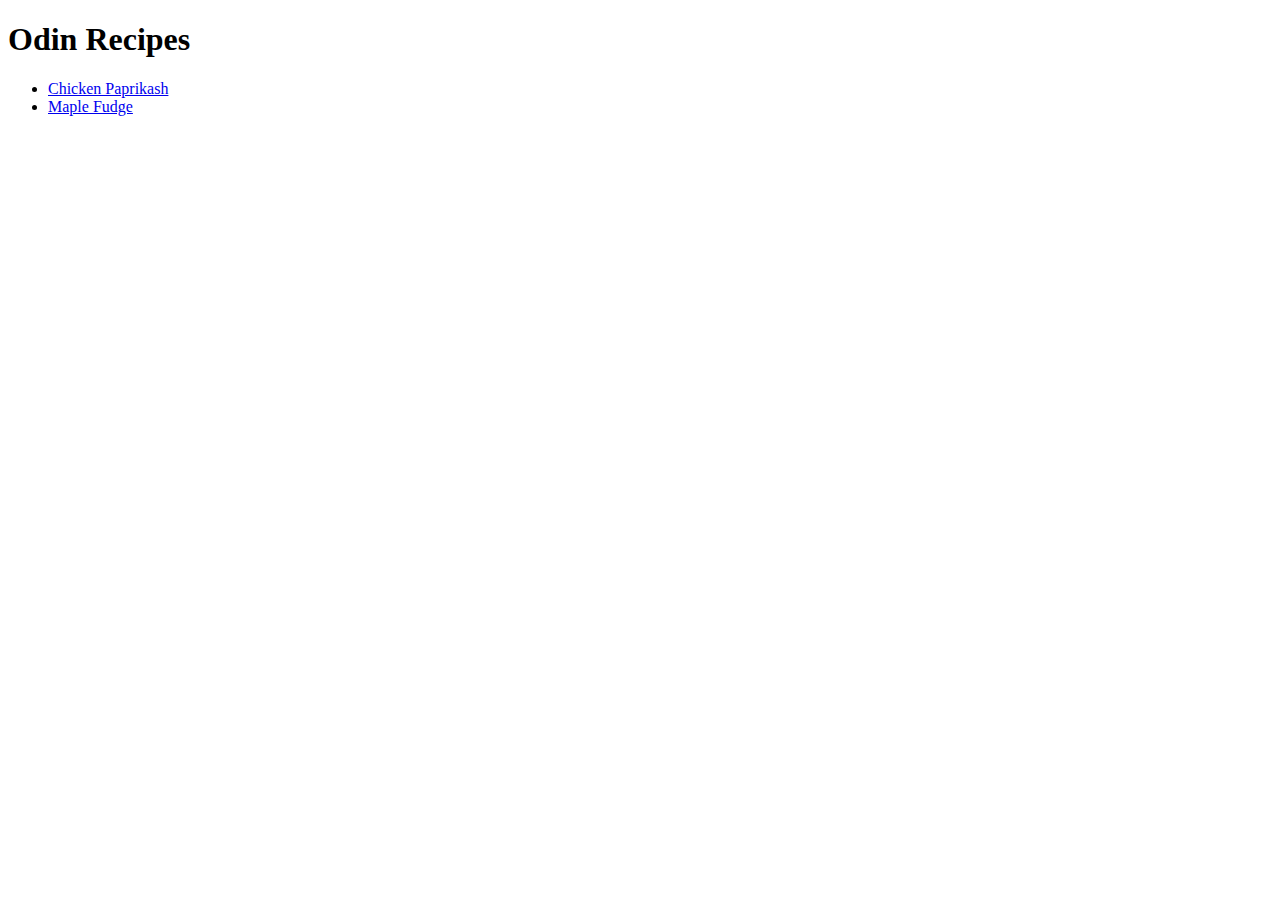
==== index.html @ 76c665a8 "Put links to recipe pages in a list" ====
<!DOCTYPE html>
<html lang="en">
  <head>
    <meta charset="utf-8">
    <title>Odin Recipes</title>
  </head>
  <body>
    <h1>Odin Recipes</h1>
    <ul>
      <li><a href="recipes/chicken-paprikash.html">Chicken Paprikash</a></li>
      <li><a href="recipes/maple-fudge.html">Maple Fudge</a></li>
    </ul>
  </body>
</html>
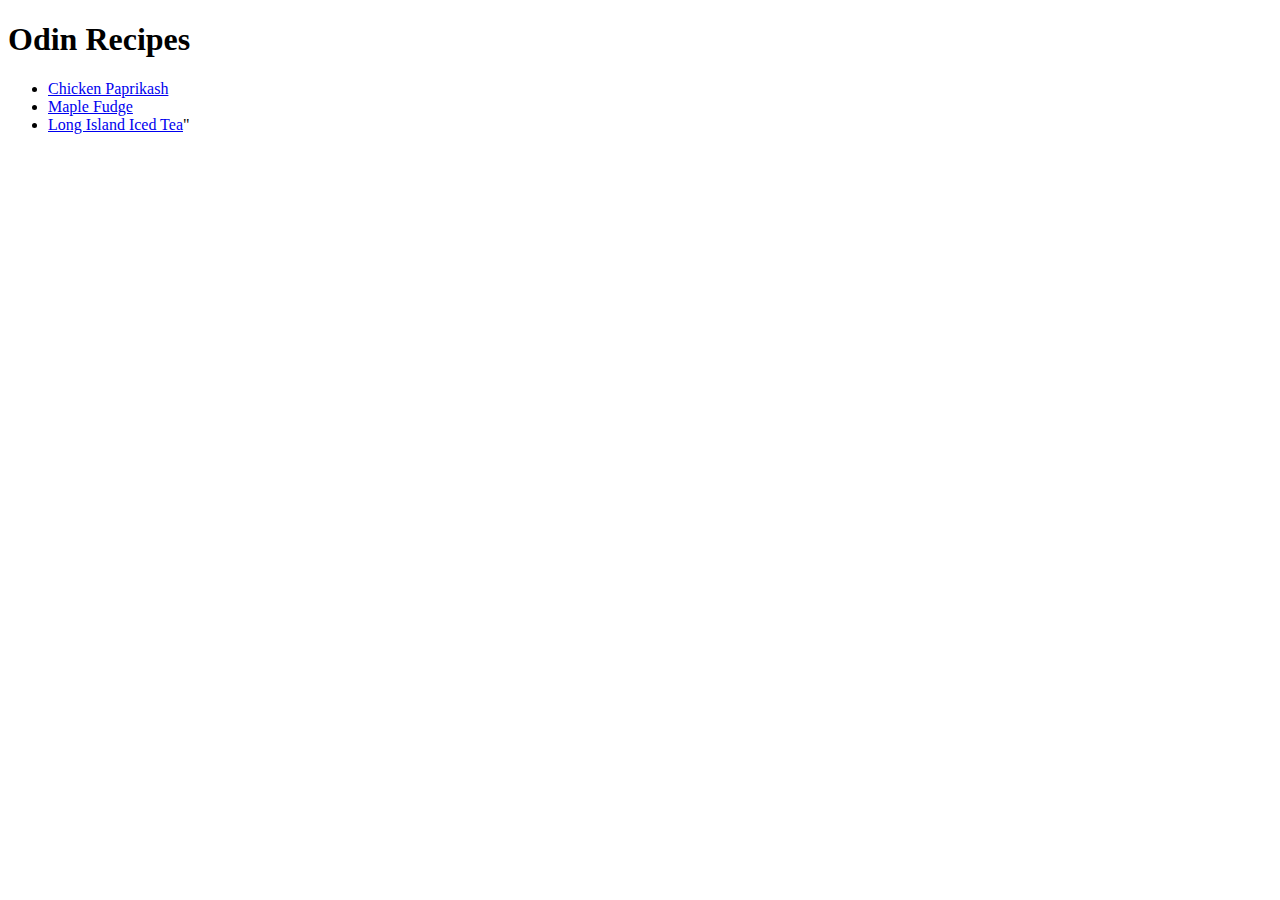
==== commit 674f42c6: "Add long island iced tea recipe page" ====
--- a/index.html
+++ b/index.html
@@ -9,6 +9,7 @@
     <ul>
       <li><a href="recipes/chicken-paprikash.html">Chicken Paprikash</a></li>
       <li><a href="recipes/maple-fudge.html">Maple Fudge</a></li>
+      <li><a href="recipes/long-island-iced-tea.html">Long Island Iced Tea</a>"</li>
     </ul>
   </body>
 </html>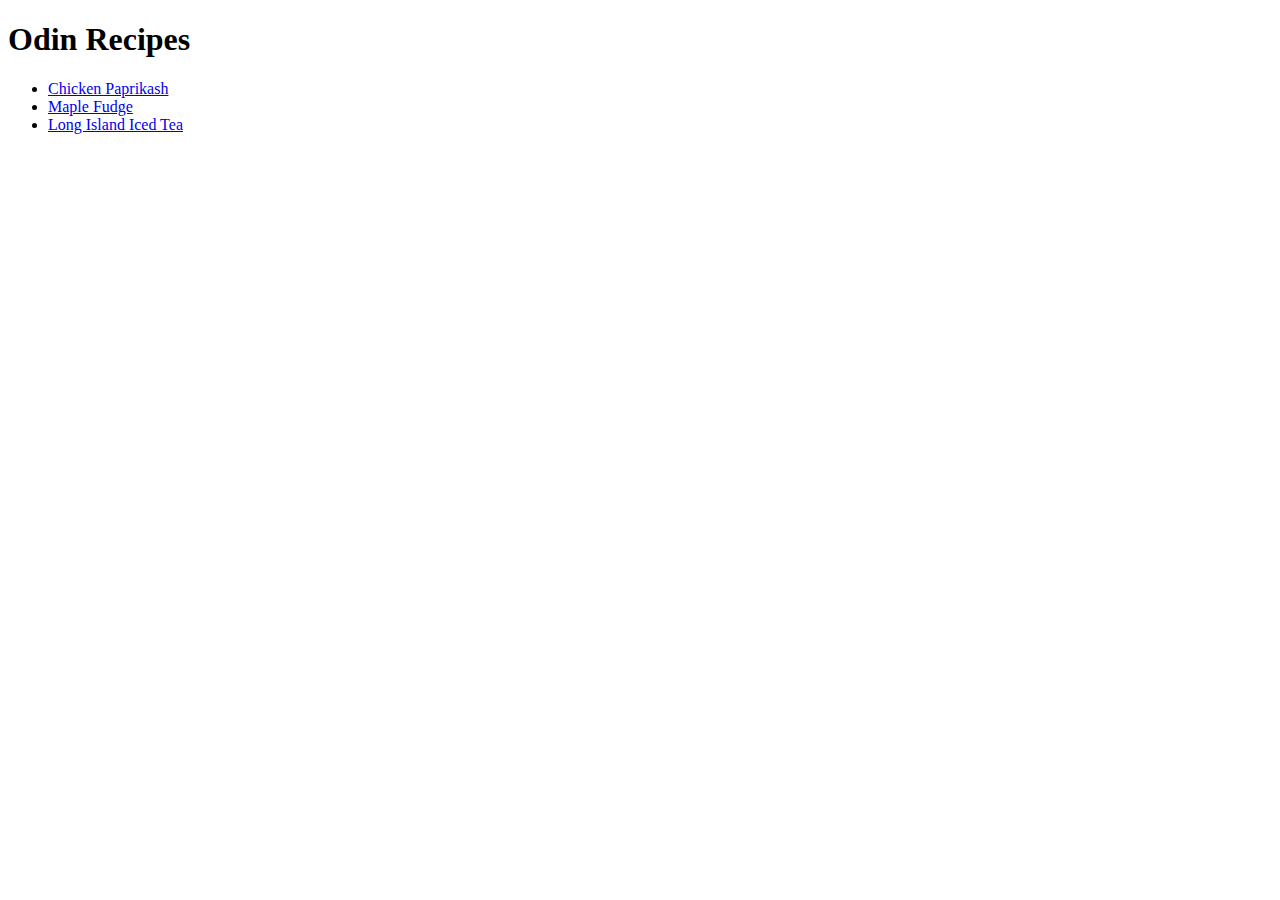
==== commit 93f5c5cf: "Fixed typos" ====
--- a/index.html
+++ b/index.html
@@ -9,7 +9,7 @@
     <ul>
       <li><a href="recipes/chicken-paprikash.html">Chicken Paprikash</a></li>
       <li><a href="recipes/maple-fudge.html">Maple Fudge</a></li>
-      <li><a href="recipes/long-island-iced-tea.html">Long Island Iced Tea</a>"</li>
+      <li><a href="recipes/long-island-iced-tea.html">Long Island Iced Tea</a></li>
     </ul>
   </body>
 </html>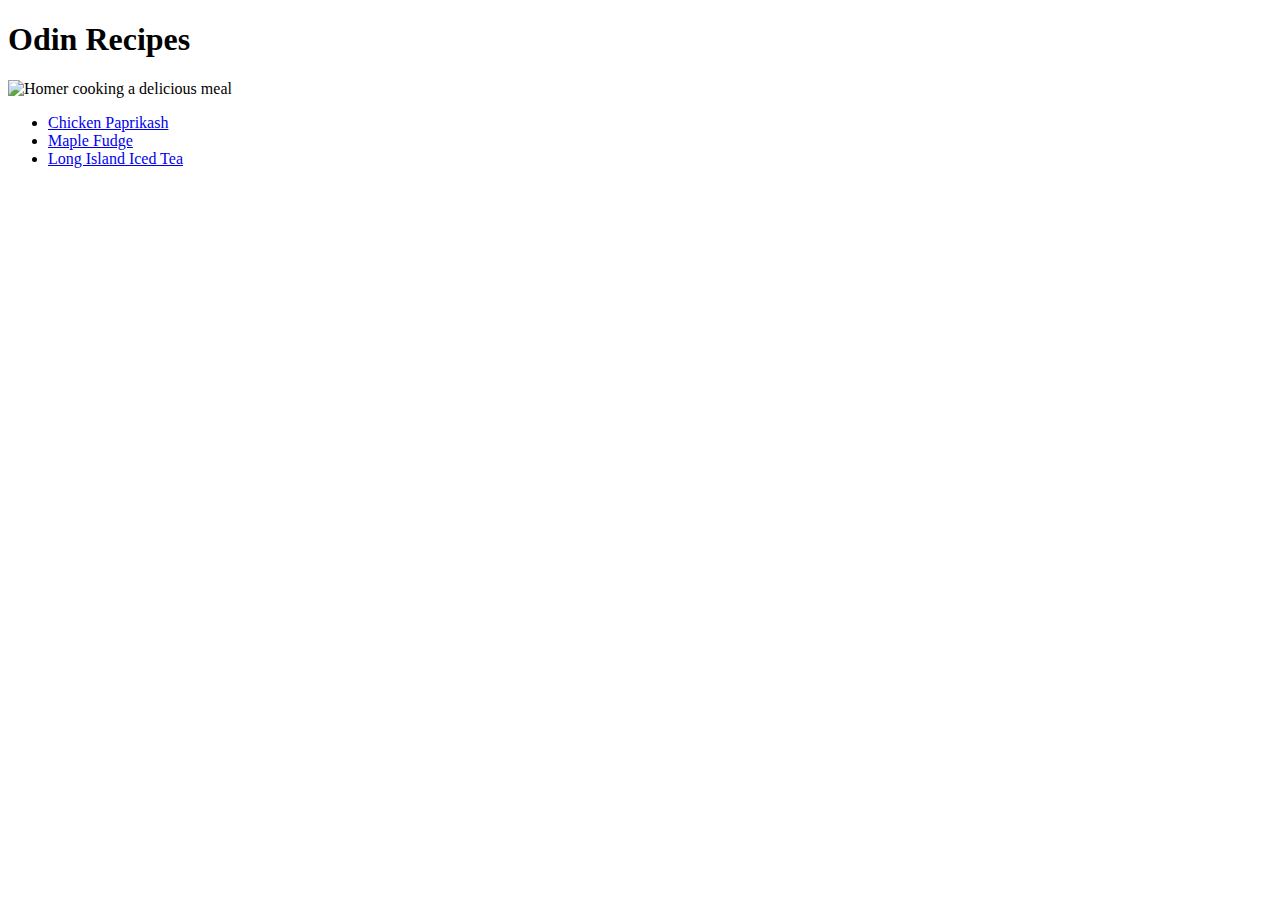
==== commit 6db29d2a: "Spice up index page with a gif" ====
--- a/index.html
+++ b/index.html
@@ -6,6 +6,7 @@
   </head>
   <body>
     <h1>Odin Recipes</h1>
+    <img src="images/homer-cooking.gif" alt="Homer cooking a delicious meal" width="300">
     <ul>
       <li><a href="recipes/chicken-paprikash.html">Chicken Paprikash</a></li>
       <li><a href="recipes/maple-fudge.html">Maple Fudge</a></li>
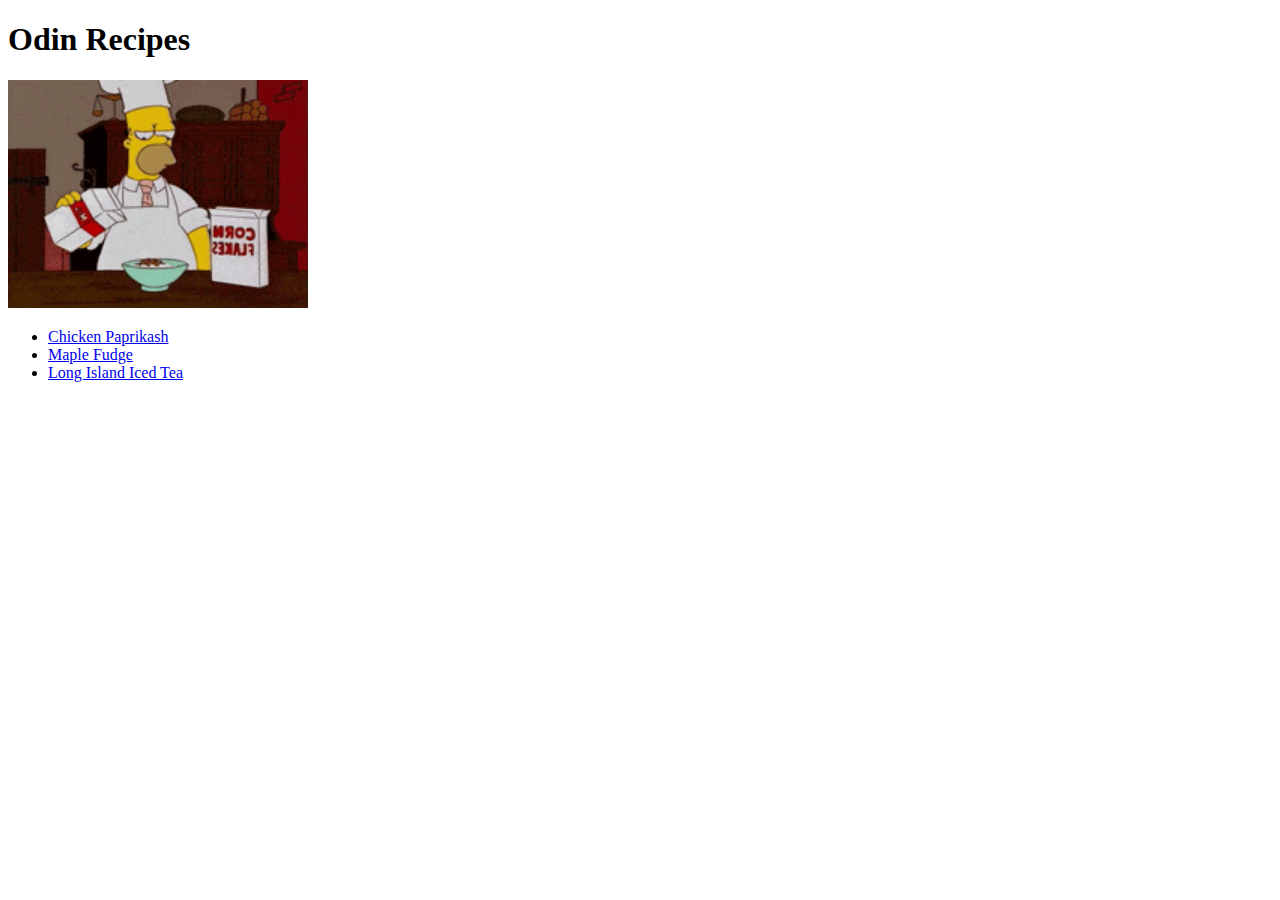
==== commit bbc665e9: "changed gif extension" ====
--- a/index.html
+++ b/index.html
@@ -6,7 +6,7 @@
   </head>
   <body>
     <h1>Odin Recipes</h1>
-    <img src="images/homer-cooking.gif" alt="Homer cooking a delicious meal" width="300">
+    <img src="images/homer-cooking.GIF" alt="Homer cooking a delicious meal" width="300">
     <ul>
       <li><a href="recipes/chicken-paprikash.html">Chicken Paprikash</a></li>
       <li><a href="recipes/maple-fudge.html">Maple Fudge</a></li>
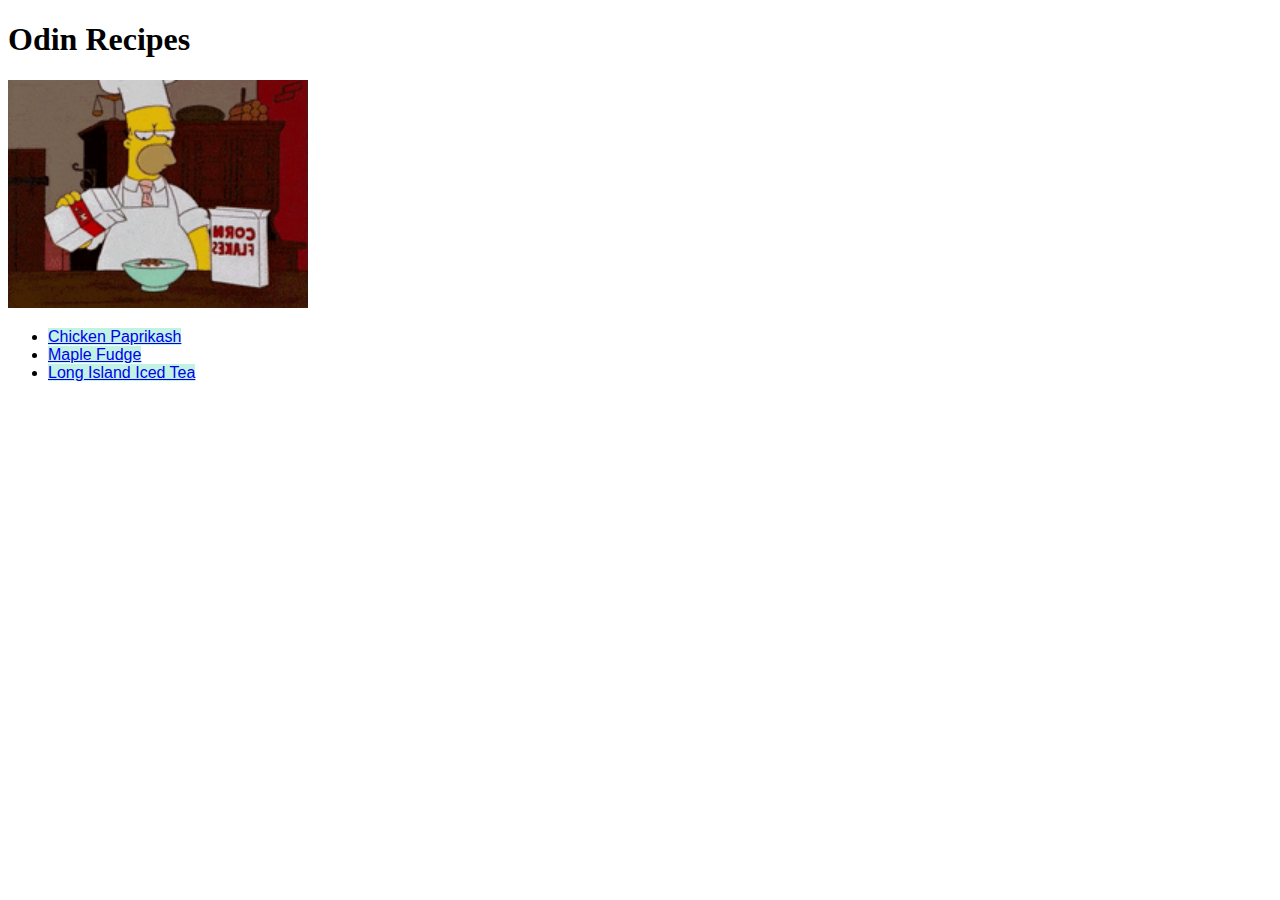
==== commit 2b444f7c: "styled linkes to recipe pages" ====
--- a/index.html
+++ b/index.html
@@ -3,14 +3,15 @@
   <head>
     <meta charset="utf-8">
     <title>Odin Recipes</title>
+    <link rel="stylesheet" href="style.css">
   </head>
   <body>
     <h1>Odin Recipes</h1>
     <img src="images/homer-cooking.GIF" alt="Homer cooking a delicious meal" width="300">
     <ul>
-      <li><a href="recipes/chicken-paprikash.html">Chicken Paprikash</a></li>
-      <li><a href="recipes/maple-fudge.html">Maple Fudge</a></li>
-      <li><a href="recipes/long-island-iced-tea.html">Long Island Iced Tea</a></li>
+      <li><a class="button" href="recipes/chicken-paprikash.html">Chicken Paprikash</a></li>
+      <li><a class="button" href="recipes/maple-fudge.html">Maple Fudge</a></li>
+      <li><a class="button" href="recipes/long-island-iced-tea.html">Long Island Iced Tea</a></li>
     </ul>
   </body>
 </html>--- a/style.css
+++ b/style.css
@@ -0,0 +1,4 @@
+.button {
+    background-color: #c2f2e3;
+    font-family: Arial, Helvetica, sans-serif;
+}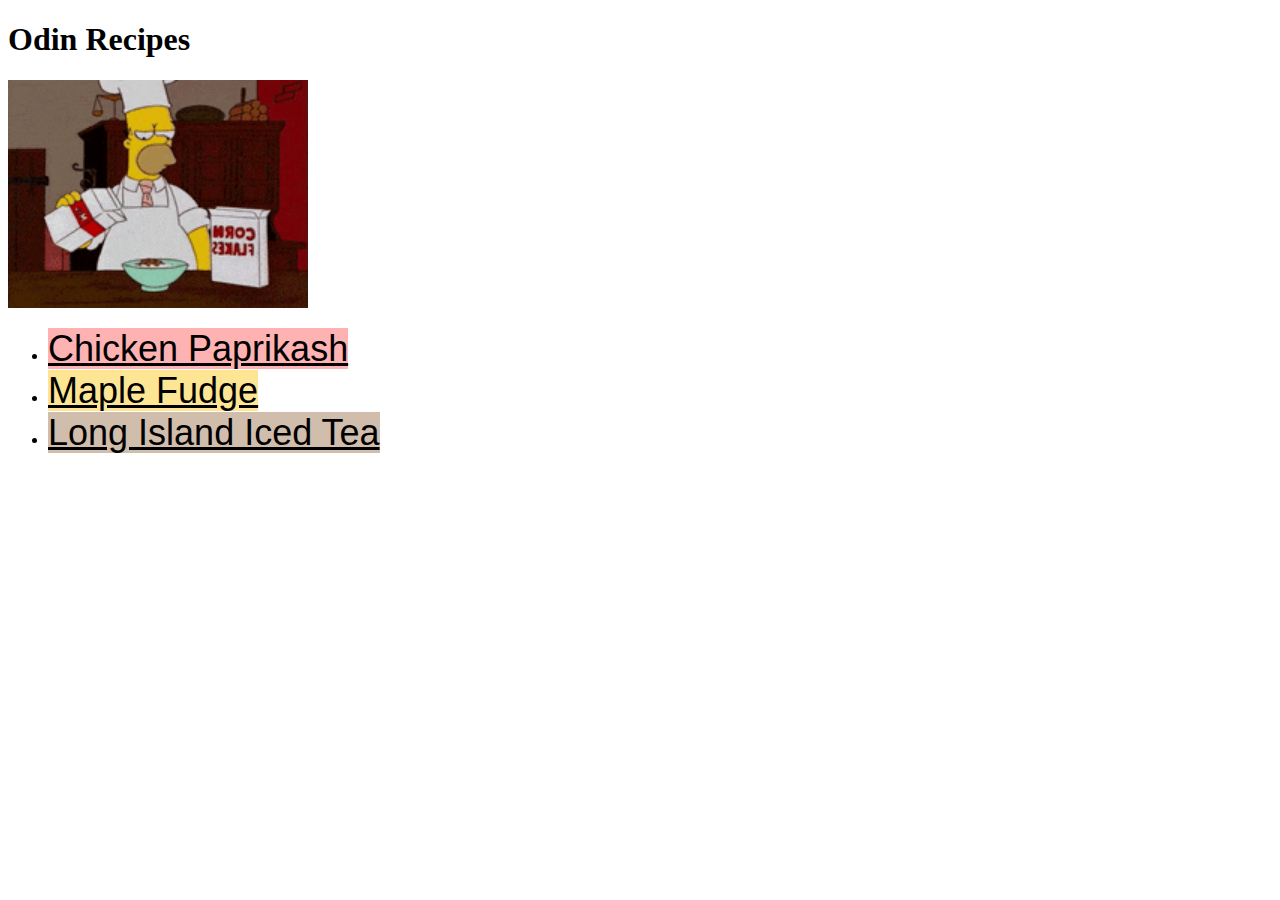
==== commit a624cccc: "style links" ====
--- a/index.html
+++ b/index.html
@@ -9,9 +9,9 @@
     <h1>Odin Recipes</h1>
     <img src="images/homer-cooking.GIF" alt="Homer cooking a delicious meal" width="300">
     <ul>
-      <li><a class="button" href="recipes/chicken-paprikash.html">Chicken Paprikash</a></li>
-      <li><a class="button" href="recipes/maple-fudge.html">Maple Fudge</a></li>
-      <li><a class="button" href="recipes/long-island-iced-tea.html">Long Island Iced Tea</a></li>
+      <li><a class="button paprikash" href="recipes/chicken-paprikash.html">Chicken Paprikash</a></li>
+      <li><a class="button fudge" href="recipes/maple-fudge.html">Maple Fudge</a></li>
+      <li><a class="button tea" href="recipes/long-island-iced-tea.html">Long Island Iced Tea</a></li>
     </ul>
   </body>
 </html>--- a/style.css
+++ b/style.css
@@ -1,4 +1,22 @@
 .button {
-    background-color: #c2f2e3;
     font-family: Arial, Helvetica, sans-serif;
+    color: black;
+    font-size: 36px;
+}
+
+.home {
+    background-color: rgba(149, 234, 255, 0.795);
+    font-size:20px;
+}
+
+.paprikash {
+    background-color: rgba(255, 0, 0, 0.3)
+}
+
+.tea {
+    background-color: rgba(161, 124, 90, 0.5)
+}
+
+.fudge {
+    background-color: rgb(253, 229, 147);
 }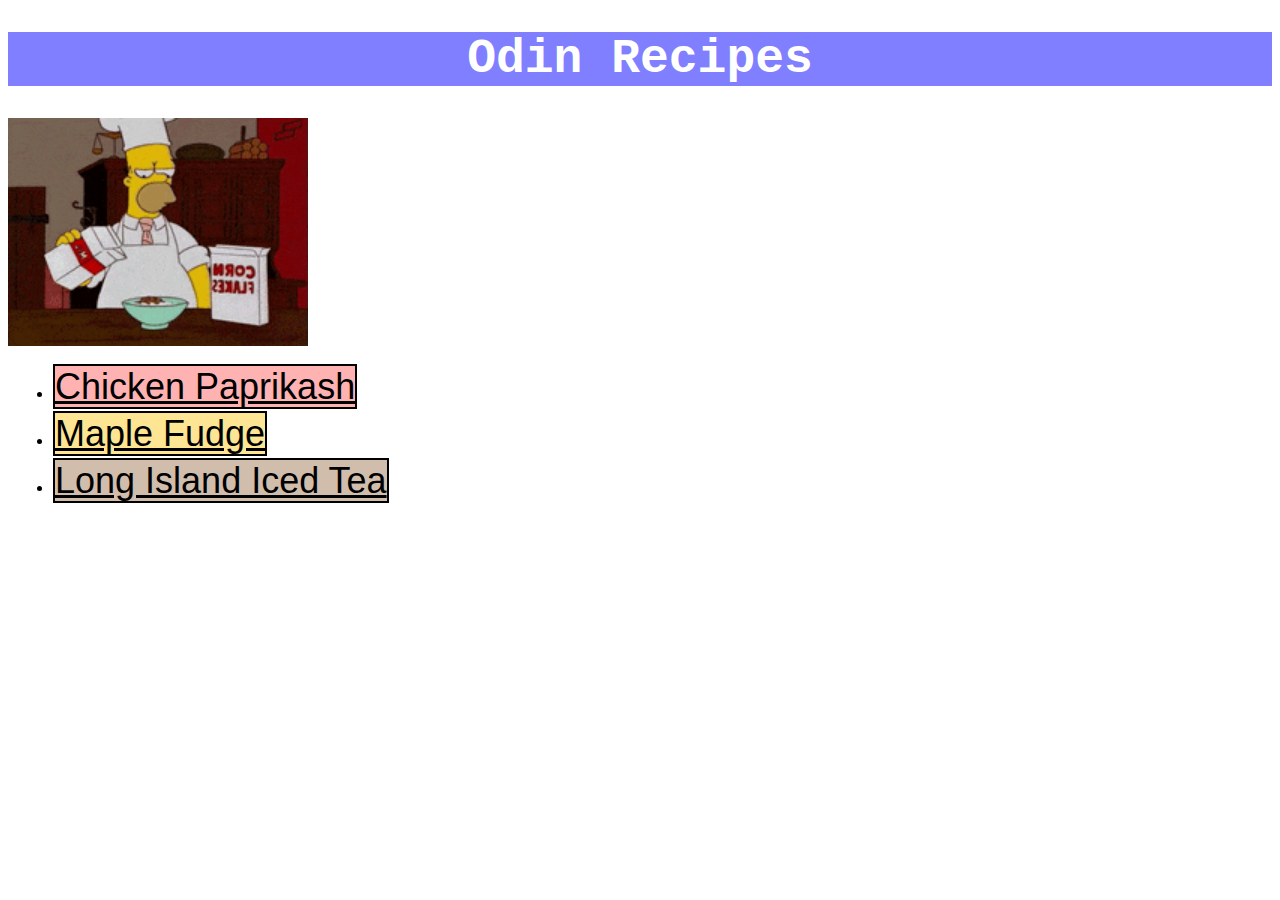
==== commit 14fd0459: "style links" ====
--- a/index.html
+++ b/index.html
@@ -9,9 +9,9 @@
     <h1>Odin Recipes</h1>
     <img src="images/homer-cooking.GIF" alt="Homer cooking a delicious meal" width="300">
     <ul>
-      <li><a class="button paprikash" href="recipes/chicken-paprikash.html">Chicken Paprikash</a></li>
-      <li><a class="button fudge" href="recipes/maple-fudge.html">Maple Fudge</a></li>
-      <li><a class="button tea" href="recipes/long-island-iced-tea.html">Long Island Iced Tea</a></li>
+      <li class="links"><a class="button paprikash" href="recipes/chicken-paprikash.html">Chicken Paprikash</a></li>
+      <li class="links"><a class="button fudge" href="recipes/maple-fudge.html">Maple Fudge</a></li>
+      <li class="links"><a class="button tea" href="recipes/long-island-iced-tea.html">Long Island Iced Tea</a></li>
     </ul>
   </body>
 </html>--- a/style.css
+++ b/style.css
@@ -2,21 +2,48 @@
     font-family: Arial, Helvetica, sans-serif;
     color: black;
     font-size: 36px;
+    border: 2px solid black;
 }
 
 .home {
     background-color: rgba(149, 234, 255, 0.795);
     font-size:20px;
+    font-weight: bold;
 }
 
 .paprikash {
-    background-color: rgba(255, 0, 0, 0.3)
+    background-color: rgba(255, 0, 0, 0.3);
 }
 
 .tea {
-    background-color: rgba(161, 124, 90, 0.5)
+    background-color: rgba(161, 124, 90, 0.5);
 }
 
 .fudge {
     background-color: rgb(253, 229, 147);
-}+}
+
+.links {
+    margin: 5px;
+}
+
+h1 {
+    font-size: 48px;
+    font-weight: bold;
+    font-family: "Courier New", Helvetica, sans-serif;
+    background-color: rgba(0, 0, 255, 0.5);
+    text-align: center;
+    color: white;
+}
+
+h3 {
+    background-color: rgba(0, 255, 0, 0.3);
+    margin: 0;
+    border: 2px solid black;
+}
+
+.content {
+    background-color:rgba(0, 255, 0, 0.1);
+    margin: 0;
+    padding: 20px;
+}
